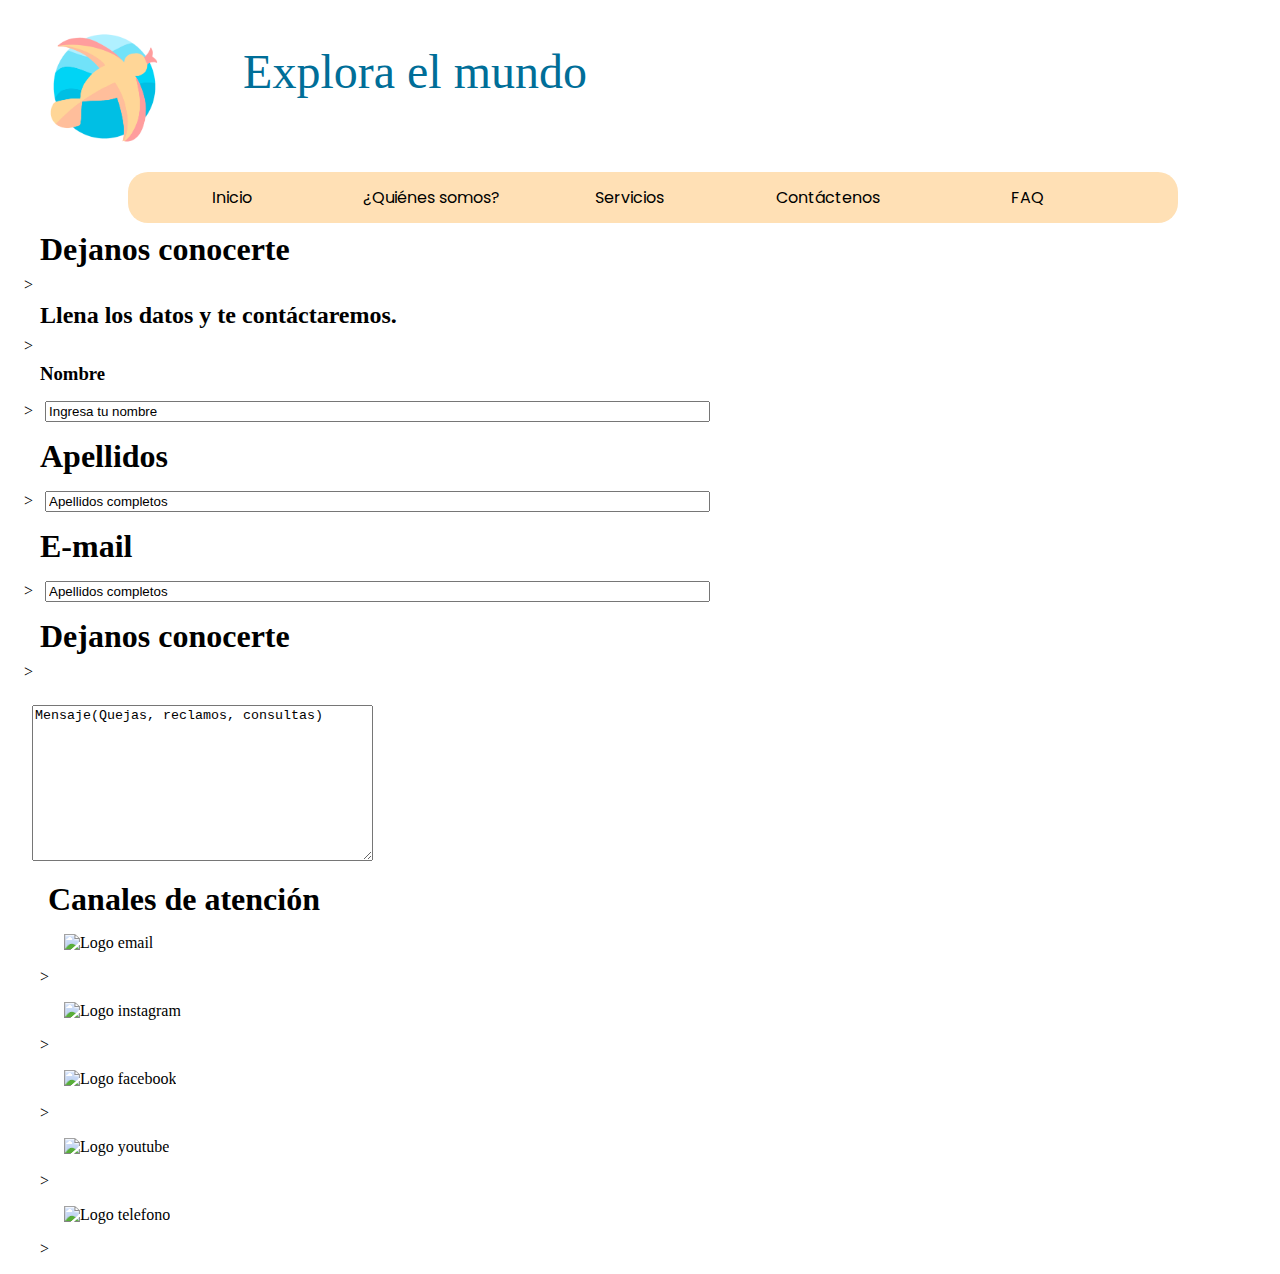
==== Pagina/Contactanos.html @ cf66cef7 "cambios gelen-contacto" ====
<!DOCTYPE html>
<html lang="en">

<!--Metadatos para enlazar la página a buscadores e indizadores-->
<head>
    <meta charset="utf-8">
    <meta http-equiv="X-UA-Compatible" content="IE=edge">
    <meta name="viewport" content="width=device-width, initial-scale=1.0">
    <meta name="keywords" content="contacto, agencia de viajes, inquietudes, sugerencias ">
    <meta name="author" content="Explora el mundo" />
    <meta name="copyright" content="Propietario del copyright" />
    <meta http-equiv="cache-control" content = "no-cache"/> <!--Para actualizar el contenido desde los servidores frecuentemente-->
    <meta http-equiv="expires" content="86400"/> <!--El almacenamiento temporal se realiza con tiempom nlitite en los servidores y luego deben de renovar la peticion-->
    <meta http-equiv="expires" content="Sat, 07 Feb 2016 00:00:00 GMT"/>
    <meta name = "robots" content="noindex"/> <!--Envia una peticion a los buscadores para que el contenido no sea indizado-->
    <title>Contacto</title>
    <link href="../Estilos/styles.css" rel="stylesheet" type="text/css">
</head>


<body>
    <div title="2.1 Header" class="col-lg-12">

        <div title="2.1.1 Logo y titulo" class="col-12 row">
            <div title=" 2.1.1.1 Logo" class="col-lg-1 col-md-2">
                <img alt="Logo explora el mundo" src="../Imagenes/Logo.png" width="112px" />
            </div>
            <div title="2.1.1.2. Titulo" class="col-lg-11 Titulopagina">
                Explora el mundo
            </div>
        </div>
        <div title="2.1.3. Menu" class="col-lg-10 row Barradenavegacion">
            <div title="2.1.3.1. Inicio" class="col-lg-2 col-md-12 Textogeneral">Inicio</div>
            <div title="2.1.3.2. Quienes somos" class="col-lg-3 col-md-12 Textogeneral">¿Quiénes somos?</div>
            <div title="2.1.3.3. Servicios" class="col-lg-2 col-md-12 Textogeneral">Servicios</div>
            <div title="2.1.3.4. Contactenos" class="col-lg-3 col-md-12 Textogeneral">Contáctenos</div>
            <div title="2.1.3.5. FAQ" class="col-lg-2 col-md-12 Textogeneral">FAQ</div>
            <div title="2.1.3.6. Icono cerrar" class="col-md-2 Textogeneral"></div>
        </div>
        <div title="2.1.4. Icono menu" class="col-md-1"></div>
    </div>
    
        <div title="Caja formulario" class="col-12">
            <div title="Campos datos" class="col-6">

            </div>

                <div><h1>Dejanos conocerte</h1></div>>
                <div><h2>Llena los datos y te contáctaremos.</h2></div>>

                <table>
                  <div><h3>Nombre</h3></div>>
                  <input type="text" id="name" name="Nombre"size="80" value="Ingresa tu nombre"/>
                  <div><h1>Apellidos</h1></div>>
                  <input type="text" id="surname" name="Apellidos"size="80" value="Apellidos completos"/>
                  <div><h1>E-mail</h1></div>>
                  <input type="contact" id="e-mail" name="Correo electrónico"size="80" value="Apellidos completos"/>
                  <div><h1>Dejanos conocerte</h1></div>>
                </table>

            <div title="Campo mensaje" class="col-6">

            </div>
         </div>

         <div>
            <textarea name="comentarios" rows="10" cols="40">Mensaje(Quejas, reclamos, consultas)</textarea>
         </div>
            
    </div>

    <footer>
         <div>
             <div>
                 <h1>Canales de atención</h1>
                 <div>
                     <div><img href="logoredessociales" alt="Logo email" ></div>
                 </div>>
                 <div>
                    <div><img href="logoredessociales" alt="Logo instagram" ></div>
                </div>>
                <div>
                    <div><img href="logoredessociales" alt="Logo facebook" ></div>
                </div>>
                <div>
                    <div><img href="logoredessociales" alt="Logo youtube" ></div>
                </div>>
                <div>
                    <div><img href="logoredessociales" alt="Logo telefono" ></div>
                </div>>
             </div>
         </div>

    </footer>

</body>
</html>
---- Estilos/styles.css ----
@import url('https://fonts.googleapis.com/css2?family=Fira+Sans+Condensed:wght@500&family=Poppins&display=swap');
@import url('https://fonts.googleapis.com/css2?family=Fira+Sans+Condensed:wght@500&family=Poppins:wght@700&display=swap');
@import url('https://fonts.googleapis.com/css2?family=Fira+Sans+Condensed:wght@500&family=Poppins:wght@600&display=swap');
* {
    margin: 8px;
}
.logo {
    position: absolute;
    left: 0%;
    right: 91.01%;
    top: 0%;
    bottom: 30.54%;
    background-image: "Logo.png";
}

.Titulopagina {
    font-family: "Travel Soulmates Weight";
    font-size: 48px;
    font-weight: 400;
    color: #006E98;
    padding-top: 20px;
}

.row {
    display: flex;
}

.Textogeneral {
    font-family: 'Fira Sans Condensed', sans-serif;
    font-family: 'Poppins', sans-serif;
}
.Textotitulobold{
    font-family: 'Poppins', sans-serif;
    font-weight: bold;
}
.Textogeneralsemibold{
    font-family: 'Fira Sans Condensed', sans-serif;
    font-family: 'Poppins', sans-serif;
    font-weight: 600;
    padding: 5px;
}
.Botongeneral{
    background-color: #FFB5B5;
    position: absolute;
    height: 31px;
    border-radius:20px;
    border:none;
}
.Botonvisualizacion{
    background-color: #C0C0C0F5;
    position: absolute;
    height: 31px;
    border-radius:20px;
    border:none;
}
.Barradenavegacion {
    text-align: center;
    background-color: #FFE0B5;
    padding: 5px;
    border-radius: 20px;
    margin-left: 8.33%;
    margin-right: 8.33%;
}

@media only screen and (min-width: 992px) {

    /*LARGE*/
    .col-lg-1 {
        width: 8.33%;
    }

    .col-lg-2 {
        width: 16.67%;
    }

    .col-lg-3 {
        width: 25%;
    }

    .col-lg-4 {
        width: 33.33%;
    }

    .col-lg-5 {
        width: 8.33%;
    }

    .col-lg-6 {
        width: 41.67%;
    }

    .col-lg-7 {
        width: 58.33%;
    }

    .col-lg-8 {
        width: 66.67%;
    }

    .col-lg-9 {
        width: 75%;
    }

    .col-lg-10 {
        width: 83.33%;
    }

    .col-lg-11 {
        width: 91.67%;
    }

    .col-lg-12 {
        width: 100%;
    }
}

@media only screen and (min-width: 768px) {

    /*MEDIUM*/
    .col-md-1 {
        width: 8.33%;
    }

    .col-md-2 {
        width: 16.67%;
    }

    .col-md-3 {
        width: 25%;
    }

    .col-md-4 {
        width: 33.33%;
    }

    .col-md-5 {
        width: 8.33%;
    }

    .col-md-6 {
        width: 41.67%;
    }

    .col-md-7 {
        width: 58.33%;
    }

    .col-md-8 {
        width: 66.67%;
    }

    .col-md-9 {
        width: 75%;
    }

    .col-md-10 {
        width: 83.33%;
    }

    .col-md-11 {
        width: 91.67%;
    }

    .col-md-12 {
        width: 100%;
    }
}

@media only screen and (min-width: 600px) {

    /*SMALL*/
    .col-sm-1 {
        width: 8.33%;
    }

    .col-sm-2 {
        width: 16.67%;
    }

    .col-sm-3 {
        width: 25%;
    }

    .col-sm-4 {
        width: 33.33%;
    }

    .col-sm-5 {
        width: 8.33%;
    }

    .col-sm-6 {
        width: 41.67%;
    }

    .col-sm-7 {
        width: 58.33%;
    }

    .col-sm-8 {
        width: 66.67%;
    }

    .col-sm-9 {
        width: 75%;
    }

    .col-sm-10 {
        width: 83.33%;
    }

    .col-sm-11 {
        width: 91.67%;
    }

    .col-sm-12 {
        width: 100%;
    }
}

@media only screen {

    /*GENERAL*/
    .col-1 {
        width: 8.33%;
    }

    .col-2 {
        width: 16.67%;
    }

    .col-3 {
        width: 25%;
    }

    .col-4 {
        width: 33.33%;
    }

    .col-5 {
        width: 8.33%;
    }

    .col-6 {
        width: 41.67%;
    }

    .col-7 {
        width: 58.33%;
    }

    .col-8 {
        width: 66.67%;
    }

    .col-9 {
        width: 75%;
    }

    .col-10 {
        width: 83.33%;
    }

    .col-11 {
        width: 91.67%;
    }

    .col-12 {
        width: 100%;
    }
}
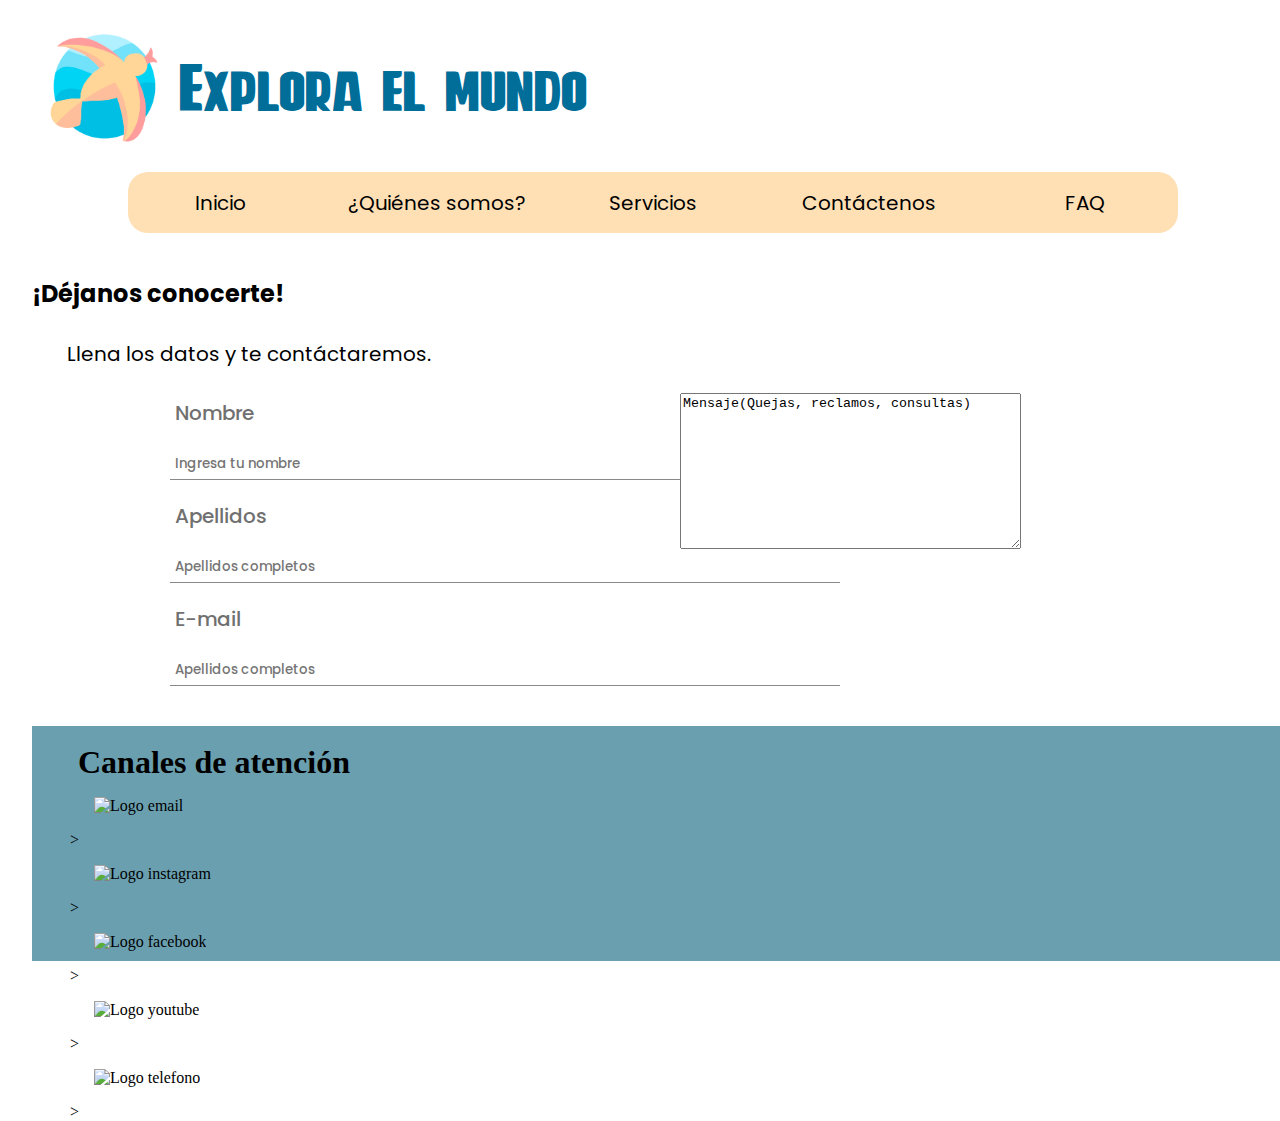
==== commit bbb86f6c: "P. contactanos!" ====
--- a/Pagina/Contactanos.html
+++ b/Pagina/Contactanos.html
@@ -2,6 +2,7 @@
 <html lang="en">
 
 <!--Metadatos para enlazar la página a buscadores e indizadores-->
+
 <head>
     <meta charset="utf-8">
     <meta http-equiv="X-UA-Compatible" content="IE=edge">
@@ -9,10 +10,13 @@
     <meta name="keywords" content="contacto, agencia de viajes, inquietudes, sugerencias ">
     <meta name="author" content="Explora el mundo" />
     <meta name="copyright" content="Propietario del copyright" />
-    <meta http-equiv="cache-control" content = "no-cache"/> <!--Para actualizar el contenido desde los servidores frecuentemente-->
-    <meta http-equiv="expires" content="86400"/> <!--El almacenamiento temporal se realiza con tiempom nlitite en los servidores y luego deben de renovar la peticion-->
-    <meta http-equiv="expires" content="Sat, 07 Feb 2016 00:00:00 GMT"/>
-    <meta name = "robots" content="noindex"/> <!--Envia una peticion a los buscadores para que el contenido no sea indizado-->
+    <meta http-equiv="cache-control" content="no-cache" />
+    <!--Para actualizar el contenido desde los servidores frecuentemente-->
+    <meta http-equiv="expires" content="86400" />
+    <!--El almacenamiento temporal se realiza con tiempom nlitite en los servidores y luego deben de renovar la peticion-->
+    <meta http-equiv="expires" content="Sat, 07 Feb 2016 00:00:00 GMT" />
+    <meta name="robots" content="noindex" />
+    <!--Envia una peticion a los buscadores para que el contenido no sea indizado-->
     <title>Contacto</title>
     <link href="../Estilos/styles.css" rel="stylesheet" type="text/css">
 </head>
@@ -29,69 +33,78 @@
                 Explora el mundo
             </div>
         </div>
-        <div title="2.1.3. Menu" class="col-lg-10 row Barradenavegacion">
-            <div title="2.1.3.1. Inicio" class="col-lg-2 col-md-12 Textogeneral">Inicio</div>
-            <div title="2.1.3.2. Quienes somos" class="col-lg-3 col-md-12 Textogeneral">¿Quiénes somos?</div>
-            <div title="2.1.3.3. Servicios" class="col-lg-2 col-md-12 Textogeneral">Servicios</div>
-            <div title="2.1.3.4. Contactenos" class="col-lg-3 col-md-12 Textogeneral">Contáctenos</div>
-            <div title="2.1.3.5. FAQ" class="col-lg-2 col-md-12 Textogeneral">FAQ</div>
-            <div title="2.1.3.6. Icono cerrar" class="col-md-2 Textogeneral"></div>
+        <div title="2.1.3. Menu" class="col-lg-10 col-md-5 Barradenavegacion rowlg">
+            <div title="2.1.3.1. Inicio" class="col-lg-2 col-md-12"><button
+                    class="BotonNavegacion col-lg-12 col-md-12 Textogeneral">Inicio</button></div>
+            <div title="2.1.3.2. Quienes somos" class="col-lg-3 col-md-12"><button
+                    class="BotonNavegacion col-lg-12 col-md-12 Textogeneral">¿Quiénes somos?</button></div>
+            <div title="2.1.3.3. Servicios" class="col-lg-2 col-md-12"><button
+                    class="BotonNavegacion col-lg-12 col-md-12 Textogeneral">Servicios</button></div>
+            <div title="2.1.3.4. Contactenos" class="col-lg-3 col-md-12"><button
+                    class="BotonNavegacion col-lg-12 col-md-12 Textogeneral">Contáctenos</button></div>
+            <div title="2.1.3.5. FAQ" class="col-lg-2 col-md-12"><button
+                    class="BotonNavegacion col-lg-12 col-md-12 Textogeneral">FAQ</button></div>
+            <!-- <div title="2.1.3.6. Icono cerrar" class="col-md-2 Textogeneral floatleft"></div> -->
         </div>
         <div title="2.1.4. Icono menu" class="col-md-1"></div>
     </div>
-    
-        <div title="Caja formulario" class="col-12">
-            <div title="Campos datos" class="col-6">
 
+
+    <div title="2.1.3.1. Inicio" class="col-lg-10">
+        <div class="Textotitulobold" style="font-size: 24px; padding-top: 35px;">¡Déjanos conocerte!</div>
+        <div class="Textogeneral" style="font-size: 20px; padding-top: 20px; padding-left: 35px;"> Llena los datos y te
+            contáctaremos.</div>
+    </div>
+
+    <div title="Caja formulario" class="col-12 rowlg">
+        <div title="Campos datos" class="col-6">
+            <div title="Campos datos" class="col-7" style="margin-left: auto;margin-right: auto;">
+                <table>
+                    <div class="Textomediumgris" style="font-size: 20px;">Nombre</div>
+                    <input type="text" id="name" name="Nombre"  placeholder="Ingresa tu nombre" size="55px" class="inputfielddatos Textomediumgris"/>
+                    <div class="Textomediumgris" style="font-size: 20px;">
+                        Apellidos
+                    </div>
+                    <input type="text " id="surname" name="Apellidos" size="55px" placeholder="Apellidos completos " class="inputfielddatos Textomediumgris" />
+                    <div class="Textomediumgris" style="font-size: 20px;">
+                        E-mail
+                    </div>
+                    <input type="contact" id="e-mail" name="Correo electrónico" size="55px" placeholder="Apellidos completos" class="inputfielddatos Textomediumgris"/>
+                </table>
             </div>
+        </div>
 
-                <div><h1>Dejanos conocerte</h1></div>>
-                <div><h2>Llena los datos y te contáctaremos.</h2></div>>
+        <div title="Campo mensaje" class="col-6">
+            <textarea name="comentarios" rows="10" cols="40">Mensaje(Quejas, reclamos, consultas)</textarea>
+        </div>
+    </div>
 
-                <table>
-                  <div><h3>Nombre</h3></div>>
-                  <input type="text" id="name" name="Nombre"size="80" value="Ingresa tu nombre"/>
-                  <div><h1>Apellidos</h1></div>>
-                  <input type="text" id="surname" name="Apellidos"size="80" value="Apellidos completos"/>
-                  <div><h1>E-mail</h1></div>>
-                  <input type="contact" id="e-mail" name="Correo electrónico"size="80" value="Apellidos completos"/>
-                  <div><h1>Dejanos conocerte</h1></div>>
-                </table>
-
-            <div title="Campo mensaje" class="col-6">
-
-            </div>
-         </div>
-
-         <div>
-            <textarea name="comentarios" rows="10" cols="40">Mensaje(Quejas, reclamos, consultas)</textarea>
-         </div>
-            
     </div>
 
     <footer>
-         <div>
-             <div>
-                 <h1>Canales de atención</h1>
-                 <div>
-                     <div><img href="logoredessociales" alt="Logo email" ></div>
-                 </div>>
-                 <div>
-                    <div><img href="logoredessociales" alt="Logo instagram" ></div>
+        <div class="footer col-12">
+            <div>
+                <h1>Canales de atención</h1>
+                <div>
+                    <div><img href="logoredessociales" alt="Logo email"></div>
                 </div>>
                 <div>
-                    <div><img href="logoredessociales" alt="Logo facebook" ></div>
+                    <div><img href="logoredessociales" alt="Logo instagram"></div>
                 </div>>
                 <div>
-                    <div><img href="logoredessociales" alt="Logo youtube" ></div>
+                    <div><img href="logoredessociales" alt="Logo facebook"></div>
                 </div>>
                 <div>
-                    <div><img href="logoredessociales" alt="Logo telefono" ></div>
+                    <div><img href="logoredessociales" alt="Logo youtube"></div>
                 </div>>
-             </div>
-         </div>
+                <div>
+                    <div><img href="logoredessociales" alt="Logo telefono"></div>
+                </div>>
+            </div>
+        </div>
 
     </footer>
 
 </body>
+
 </html>--- a/Estilos/styles.css
+++ b/Estilos/styles.css
@@ -1,9 +1,20 @@
 @import url('https://fonts.googleapis.com/css2?family=Fira+Sans+Condensed:wght@500&family=Poppins&display=swap');
 @import url('https://fonts.googleapis.com/css2?family=Fira+Sans+Condensed:wght@500&family=Poppins:wght@700&display=swap');
 @import url('https://fonts.googleapis.com/css2?family=Fira+Sans+Condensed:wght@500&family=Poppins:wght@600&display=swap');
+@import url('https://fonts.googleapis.com/css2?family=Poppins:wght@500&display=swap');
+
+@font-face {
+    font-family: 'travel_soulmates_weightRg';
+    src: url('../Fuentes/travel_soulmates_weight_-_otf-webfont.woff2') format('woff2'),
+         url('../Fuentes/travel_soulmates_weight_-_otf-webfont.woff') format('woff');
+    font-weight: normal;
+    font-style: normal;
+}
+
 * {
     margin: 8px;
 }
+
 .logo {
     position: absolute;
     left: 0%;
@@ -14,11 +25,12 @@
 }
 
 .Titulopagina {
-    font-family: "Travel Soulmates Weight";
+    font-family: "travel_soulmates_weightRg";
     font-size: 48px;
     font-weight: 400;
     color: #006E98;
-    padding-top: 20px;
+    padding-top: 40px;
+    padding-left: 20px;
 }
 
 .row {
@@ -39,6 +51,32 @@
     font-weight: 600;
     padding: 5px;
 }
+.Textomedium{
+    font-family: 'Fira Sans Condensed', sans-serif;
+    font-family: 'Poppins', sans-serif;
+    font-weight: 500;
+    padding: 5px;
+}
+.Textomediumgris{
+    
+    color:#707070;
+    font-family: 'Fira Sans Condensed', sans-serif;
+    font-family: 'Poppins', sans-serif;
+    font-weight: 500;
+    padding: 5px;
+}
+.inputfielddatos{
+    border-top: none;
+    border-right: none;
+    border-left: none;
+    border-bottom: 1px solid #898989;
+}
+.inputfielddatos:focus-visible{
+    border-top: none;
+    border-right: none;
+    border-left: none;
+    border-bottom: 1px solid #898989;
+}
 .Botongeneral{
     background-color: #FFB5B5;
     position: absolute;
@@ -46,6 +84,25 @@
     border-radius:20px;
     border:none;
 }
+
+.Botongeneral:hover {
+    background-color: #FF9494;
+    position: absolute;
+    height: 31px;
+    border-radius:20px;
+    border:none;
+  }
+
+.Botongeneral:active {
+    background-color: #FD7575;
+    position: absolute;
+    height: 31px;
+    border-radius:20px;
+    border:none;
+    color:white;
+    font-weight:bold
+  }
+
 .Botonvisualizacion{
     background-color: #C0C0C0F5;
     position: absolute;
@@ -53,18 +110,34 @@
     border-radius:20px;
     border:none;
 }
-.Barradenavegacion {
-    text-align: center;
-    background-color: #FFE0B5;
-    padding: 5px;
-    border-radius: 20px;
-    margin-left: 8.33%;
-    margin-right: 8.33%;
-}
+
+.Botonvisualizacion:hover{
+    background-color: #E0E0E0;
+    position: absolute;
+    height: 31px;
+    border-radius:20px;
+    border:none;
+}
+
+.Botonvisualizacion:active{
+    background-color: #EFEFEF;
+    position: absolute;
+    height: 31px;
+    border-radius:20px;
+    border:none;
+    color: #898989;
+}
+.footer{
+    background-color:#6A9FB0;
+    height: 225px;
+    padding-left: 30px;
+    padding-right: 30px;
+    padding-top: 10px;
+}
+
 
 @media only screen and (min-width: 992px) {
 
-    /*LARGE*/
     .col-lg-1 {
         width: 8.33%;
     }
@@ -82,11 +155,11 @@
     }
 
     .col-lg-5 {
-        width: 8.33%;
+        width: 41.67%;
     }
 
     .col-lg-6 {
-        width: 41.67%;
+        width: 50%;
     }
 
     .col-lg-7 {
@@ -112,9 +185,73 @@
     .col-lg-12 {
         width: 100%;
     }
-}
-
-@media only screen and (min-width: 768px) {
+
+    .Barradenavegacion {
+        text-align: center;
+        background-color: #FFE0B5;
+        height: 51px;
+        padding: 5px;
+        border-radius: 20px;
+        margin-left: 8.33%;
+        margin-right: 8.33%;
+    }
+
+    .BotonNavegacion{
+        background-color: #ffffff00;
+        position:relative;
+        height: 100%;
+        border-radius:15px;
+        border:none;
+        font-size: 20px;
+        margin: 0;
+        top: 50%;
+        -ms-transform: translateY(-50%);
+        transform: translateY(-50%);
+        padding-left: 0px;
+        padding-right: 0px;
+    }
+    
+    .BotonNavegacion:hover{
+        background-color: #FFB5B5;
+        position:relative;
+        height: 100%;
+        border-radius:15px;
+        border:none;
+        color:white;
+        font-weight:bold;
+        font-size: 20px;
+        margin: 0;
+        top: 50%;
+        -ms-transform: translateY(-50%);
+        transform: translateY(-50%);
+        padding-left: 0px;
+        padding-right: 0px;
+    }
+    
+    .BotonNavegacion:active{
+        background-color: #FF9494;
+        position:relative;
+        height: 100%;
+        border-radius:15px;
+        border:none;
+        color:white;
+        font-weight:bold;
+        font-size: 20px;
+        margin: 0;
+        top: 50%;
+        -ms-transform: translateY(-50%);
+        transform: translateY(-50%);
+        padding-left: 0px;
+        padding-right: 0px;
+        
+    }
+
+    .rowlg{
+        display: flex;
+    }
+}
+
+@media only screen and (max-width: 992px) {
 
     /*MEDIUM*/
     .col-md-1 {
@@ -134,11 +271,11 @@
     }
 
     .col-md-5 {
-        width: 8.33%;
+        width: 41.67%;
     }
 
     .col-md-6 {
-        width: 41.67%;
+        width: 50%;
     }
 
     .col-md-7 {
@@ -164,9 +301,66 @@
     .col-md-12 {
         width: 100%;
     }
-}
-
-@media only screen and (min-width: 600px) {
+
+    .Barradenavegacion {
+        text-align: center;
+        background-color: #FFE0B5;
+        height: auto;
+        padding: 5px;
+        margin: 1px;
+        align-items: center;
+        vertical-align: middle;
+        border-radius: 20px;
+    }
+    .BotonNavegacion{
+        background-color: #ffffff00;
+        position:relative;
+        height: auto;
+        border-radius:15px;
+        border:none;
+        font-size: 20px;
+        margin: 0;
+        top: 50%;
+        -ms-transform: translateY(-50%);
+        transform: translateY(-50%);
+        padding:3px;
+    }
+    
+    .BotonNavegacion:hover{
+        background-color: #FFB5B5;
+        position:relative;
+        height: auto;
+        border-radius:15px;
+        border:none;
+        color:white;
+        font-weight:bold;
+        font-size: 20px;
+        margin: 0;
+        top: 50%;
+        -ms-transform: translateY(-50%);
+        transform: translateY(-50%);
+        padding:3px;
+    }
+    
+    .BotonNavegacion:active{
+        background-color: #FF9494;
+        position:relative;
+        height: auto;
+        border-radius:15px;
+        border:none;
+        color:white;
+        font-weight:bold;
+        font-size: 20px;
+        margin: 0;
+        top: 50%;
+        -ms-transform: translateY(-50%);
+        transform: translateY(-50%);
+        padding:3px;
+        
+    }
+}
+
+@media only screen and (max-width: 720px) {
 
     /*SMALL*/
     .col-sm-1 {
@@ -186,11 +380,11 @@
     }
 
     .col-sm-5 {
-        width: 8.33%;
+        width: 41.67%;
     }
 
     .col-sm-6 {
-        width: 41.67%;
+        width: 50%;
     }
 
     .col-sm-7 {
@@ -238,11 +432,11 @@
     }
 
     .col-5 {
-        width: 8.33%;
+        width: 41.67%;
     }
 
     .col-6 {
-        width: 41.67%;
+        width: 50%;
     }
 
     .col-7 {
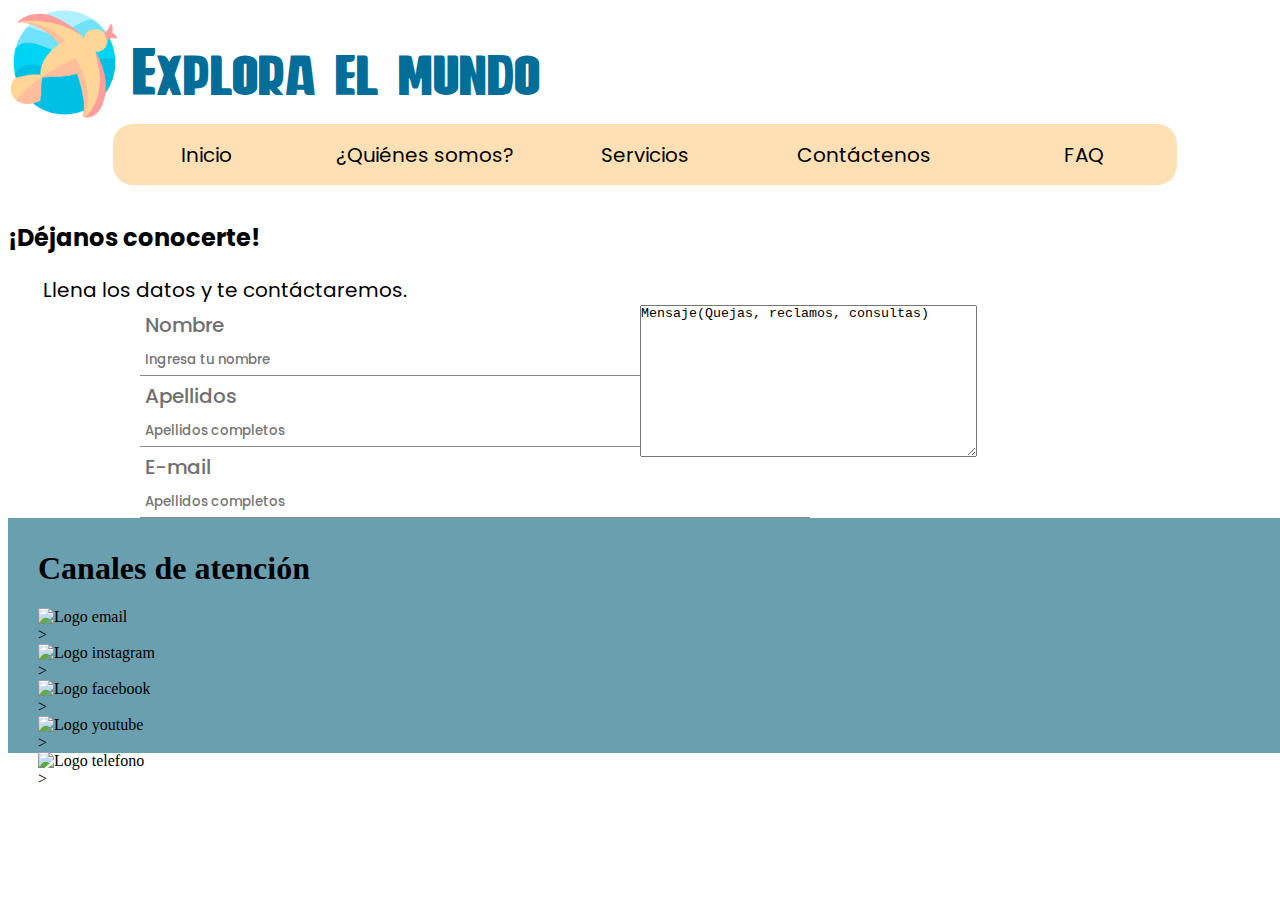
==== commit fb355711: "holi" ====
--- a/Pagina/Contactanos.html
+++ b/Pagina/Contactanos.html
@@ -33,7 +33,7 @@
                 Explora el mundo
             </div>
         </div>
-        <div title="2.1.3. Menu" class="col-lg-10 col-md-5 Barradenavegacion rowlg">
+        <div title="2.1.3. Menu" class="col-lg-10 col-md-5 Barradenavegacion rowlg" >
             <div title="2.1.3.1. Inicio" class="col-lg-2 col-md-12"><button
                     class="BotonNavegacion col-lg-12 col-md-12 Textogeneral">Inicio</button></div>
             <div title="2.1.3.2. Quienes somos" class="col-lg-3 col-md-12"><button
--- a/Estilos/styles.css
+++ b/Estilos/styles.css
@@ -12,7 +12,7 @@
 }
 
 * {
-    margin: 8px;
+    padding: 0px;
 }
 
 .logo {
@@ -78,7 +78,7 @@
     border-bottom: 1px solid #898989;
 }
 .Botongeneral{
-    background-color: #FFB5B5;
+   
     position: absolute;
     height: 31px;
     border-radius:20px;
@@ -86,13 +86,18 @@
 }
 
 .Botongeneral:hover {
-    background-color: #FF9494;
+
     position: absolute;
     height: 31px;
     border-radius:20px;
     border:none;
   }
-
+.Botongeneral, .BotonNavegacion:hover{
+    background-color: #FFB5B5 ;
+}
+.Botongeneral:hover, .BotonNavegacion:active{
+    background-color: #FF9494;
+}
 .Botongeneral:active {
     background-color: #FD7575;
     position: absolute;
@@ -135,6 +140,71 @@
     padding-top: 10px;
 }
 
+
+.Barratextoindex{
+    position: relative;
+    height: 15%;
+    top: -100px;
+    background: rgba(100, 200, 255, 0.85);
+    border-radius: 29px;
+}
+.Barradenavegacionlistaplanes {
+    text-align: center;
+    background-color: #FFE0B5;
+    height: 51px;
+    padding: 5px;
+    border-radius: 20px;
+    margin-left: 7%;
+    margin-right: 5%;
+    margin-top: 2%;
+}
+
+.banner-home{
+    background: url('../Imagenes/Atomo_Imagen_Fondo\ planes_Planes\ pareja_Default.png');
+    height: 700px;
+    background-size: cover;
+    background-repeat: no-repeat;
+}
+
+.imagen-listaplanes{
+    width: 290px;
+    border-radius: 10px;
+    padding: 2px;
+}
+.RecuadroMV{
+    /*text-align: center;*/
+    background-color: #fff3e3;
+    border-color: #757575;
+    width: 20px;
+    height: 230px;
+    padding: 5px;
+    border-radius: 20px;
+    margin-left: 2%;
+    margin-top: 10%;
+}
+
+.RecuadroNosotros{
+    background-color: #fff3e3;
+    border-color: #e0e0e0;
+    width: 20px;
+    height: 230px;
+    padding: 5px;
+    border-radius: 20px;
+    margin-left: 2%;
+    margin-top: 5.5%;
+}
+.imagenes-quienessomos{
+    border-radius: 20px;
+    padding: 2px;
+}
+
+.CuadroTipoPlan{
+    size: relative;
+    border: 6px solid #9BE1F8;
+    box-sizing: border-box;
+    border-radius: 15px;
+    height: 100%;
+}
 
 @media only screen and (min-width: 992px) {
 
@@ -212,7 +282,6 @@
     }
     
     .BotonNavegacion:hover{
-        background-color: #FFB5B5;
         position:relative;
         height: 100%;
         border-radius:15px;
@@ -229,7 +298,6 @@
     }
     
     .BotonNavegacion:active{
-        background-color: #FF9494;
         position:relative;
         height: 100%;
         border-radius:15px;
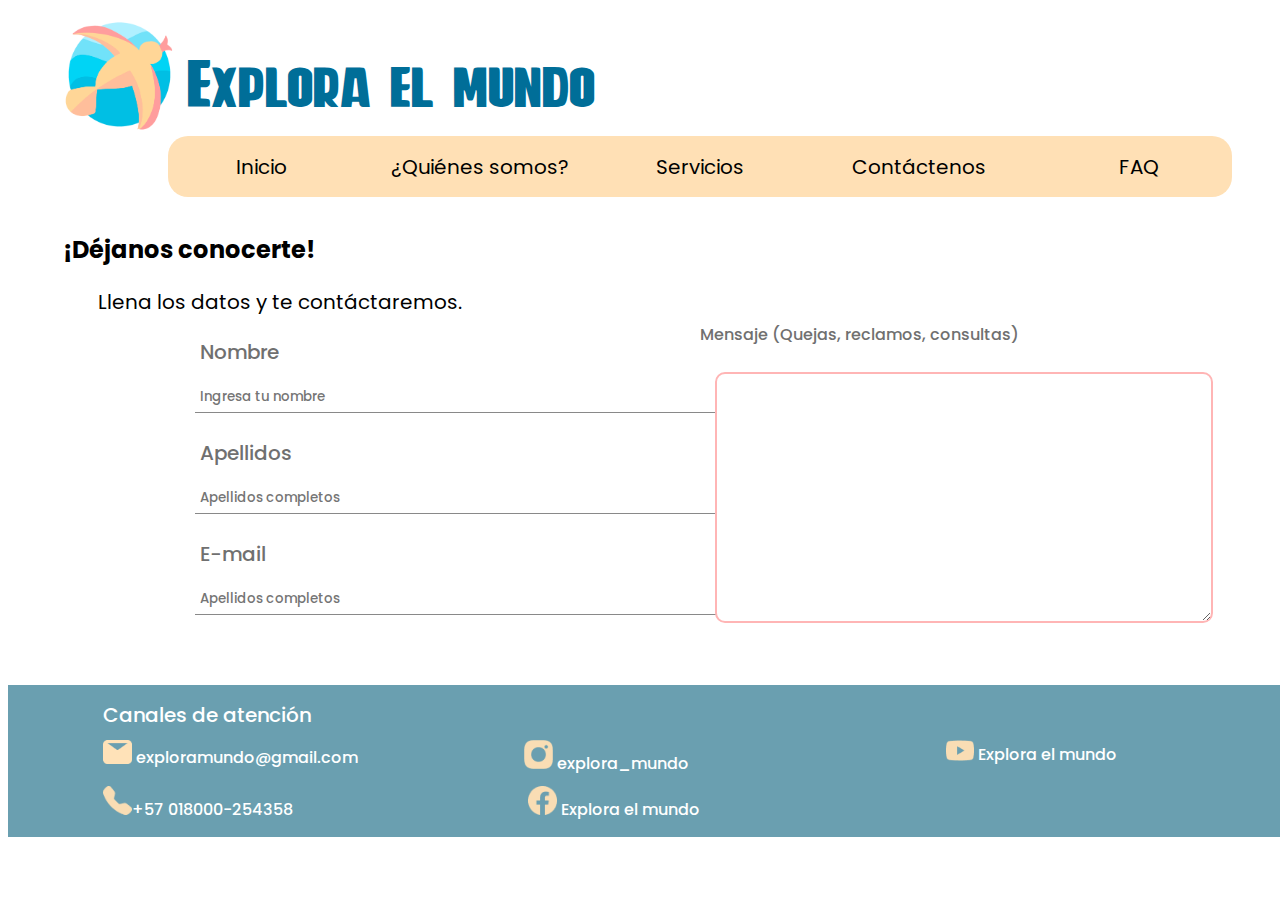
==== commit bf013eac: "Contacto detalles" ====
--- a/Pagina/Contactanos.html
+++ b/Pagina/Contactanos.html
@@ -23,88 +23,85 @@
 
 
 <body>
-    <div title="2.1 Header" class="col-lg-12">
+    <div title="3.Lista planes"  class="col-12" style="margin: 20px 55px 20px 55px;">
+        <div title="2.1 Header" class="col-lg-12">
 
-        <div title="2.1.1 Logo y titulo" class="col-12 row">
-            <div title=" 2.1.1.1 Logo" class="col-lg-1 col-md-2">
-                <img alt="Logo explora el mundo" src="../Imagenes/Logo.png" width="112px" />
+            <div title="2.1.1 Logo y titulo" class="col-12 row">
+                <div title=" 2.1.1.1 Logo" class="col-lg-1 col-md-2">
+                    <img alt="Logo explora el mundo" src="../Imagenes/Logo.png" width="112px" />
+                </div>
+                <div title="2.1.1.2. Titulo" class="col-lg-11 Titulopagina">
+                    Explora el mundo
+                </div>
             </div>
-            <div title="2.1.1.2. Titulo" class="col-lg-11 Titulopagina">
-                Explora el mundo
+            <div title="2.1.3. Menu" class="col-lg-10 col-md-5 Barradenavegacion rowlg" >
+                <div title="2.1.3.1. Inicio" class="col-lg-2 col-md-12"><button
+                        class="BotonNavegacion col-lg-12 col-md-12 Textogeneral">Inicio</button></div>
+                <div title="2.1.3.2. Quienes somos" class="col-lg-3 col-md-12"><button
+                        class="BotonNavegacion col-lg-12 col-md-12 Textogeneral">¿Quiénes somos?</button></div>
+                <div title="2.1.3.3. Servicios" class="col-lg-2 col-md-12"><button
+                        class="BotonNavegacion col-lg-12 col-md-12 Textogeneral">Servicios</button></div>
+                <div title="2.1.3.4. Contactenos" class="col-lg-3 col-md-12"><button
+                        class="BotonNavegacion col-lg-12 col-md-12 Textogeneral">Contáctenos</button></div>
+                <div title="2.1.3.5. FAQ" class="col-lg-2 col-md-12"><button
+                        class="BotonNavegacion col-lg-12 col-md-12 Textogeneral">FAQ</button></div>
+                <!-- <div title="2.1.3.6. Icono cerrar" class="col-md-2 Textogeneral floatleft"></div> -->
+            </div>
+            <div title="2.1.4. Icono menu" class="col-md-1"></div>
+        </div>
+    
+    
+        <div title="2.1.3.1. Inicio" class="col-lg-10">
+            <div class="Textotitulobold" style="font-size: 24px; padding-top: 35px;">¡Déjanos conocerte!</div>
+            <div class="Textogeneral" style="font-size: 20px; padding-top: 20px; padding-left: 35px;"> Llena los datos y te
+                contáctaremos.</div>
+        </div>
+    
+        <div title="Caja formulario" class="col-12 rowlg">
+            <div title="Campos datos" class="col-6">
+                <div title="Campos datos " class="col-7 Campodatosuser">
+                    <table>
+                        <div class="Textomediumgris" style="font-size: 20px; margin-top: 10px;">Nombre</div>
+                        <input type="text" id="name" name="Nombre"  placeholder="Ingresa tu nombre" size="55px" class="inputfielddatos Textomediumgris"/>
+                        <div class="Textomediumgris" style="font-size: 20px;">
+                            Apellidos
+                        </div>
+                        <input type="text " id="surname" name="Apellidos" size="55px" placeholder="Apellidos completos " class="inputfielddatos Textomediumgris" />
+                        <div class="Textomediumgris" style="font-size: 20px;">
+                            E-mail
+                        </div>
+                        <input type="contact" id="e-mail" name="Correo electrónico" size="55px" placeholder="Apellidos completos" class="inputfielddatos Textomediumgris"/>
+                    </table>
+                </div>
+            </div>
+    
+            <div title="Campo mensaje" class="col-6 ">
+                <div class="col-12 Textomediumgris"> Mensaje (Quejas, reclamos, consultas) </div>
+                <textarea name="comentarios" rows="10" cols="40" placeholder="Mensaje(Quejas, reclamos, consultas)"  class="inputfieldmensaje Textogeneral">  </textarea> 
             </div>
         </div>
-        <div title="2.1.3. Menu" class="col-lg-10 col-md-5 Barradenavegacion rowlg" >
-            <div title="2.1.3.1. Inicio" class="col-lg-2 col-md-12"><button
-                    class="BotonNavegacion col-lg-12 col-md-12 Textogeneral">Inicio</button></div>
-            <div title="2.1.3.2. Quienes somos" class="col-lg-3 col-md-12"><button
-                    class="BotonNavegacion col-lg-12 col-md-12 Textogeneral">¿Quiénes somos?</button></div>
-            <div title="2.1.3.3. Servicios" class="col-lg-2 col-md-12"><button
-                    class="BotonNavegacion col-lg-12 col-md-12 Textogeneral">Servicios</button></div>
-            <div title="2.1.3.4. Contactenos" class="col-lg-3 col-md-12"><button
-                    class="BotonNavegacion col-lg-12 col-md-12 Textogeneral">Contáctenos</button></div>
-            <div title="2.1.3.5. FAQ" class="col-lg-2 col-md-12"><button
-                    class="BotonNavegacion col-lg-12 col-md-12 Textogeneral">FAQ</button></div>
-            <!-- <div title="2.1.3.6. Icono cerrar" class="col-md-2 Textogeneral floatleft"></div> -->
-        </div>
-        <div title="2.1.4. Icono menu" class="col-md-1"></div>
+    
     </div>
+    
+        <footer>
+            <div class="footer col-12">
 
-
-    <div title="2.1.3.1. Inicio" class="col-lg-10">
-        <div class="Textotitulobold" style="font-size: 24px; padding-top: 35px;">¡Déjanos conocerte!</div>
-        <div class="Textogeneral" style="font-size: 20px; padding-top: 20px; padding-left: 35px;"> Llena los datos y te
-            contáctaremos.</div>
-    </div>
-
-    <div title="Caja formulario" class="col-12 rowlg">
-        <div title="Campos datos" class="col-6">
-            <div title="Campos datos" class="col-7" style="margin-left: auto;margin-right: auto;">
-                <table>
-                    <div class="Textomediumgris" style="font-size: 20px;">Nombre</div>
-                    <input type="text" id="name" name="Nombre"  placeholder="Ingresa tu nombre" size="55px" class="inputfielddatos Textomediumgris"/>
-                    <div class="Textomediumgris" style="font-size: 20px;">
-                        Apellidos
+                    <div class= "Textomediumblanco" style="font-size: 20px;">Canales de atención</div>
+                    <div class="col-12 rowlg"> 
+                        <!-- <img alt="Icono 360" src="../Imagenes/Default.png" width="50%" /></div> -->
+                        <div class="col-4 Textomediumblanco" style="font-size: 16px;"><img alt="Logo email" src="../Imagenes/icono email.png" width="7%"> exploramundo@gmail.com</div>
+                        <div class="col-4 Textomediumblanco" ><img alt="Logo instagram" src="../Imagenes/icono instagram.png" width="7%">  explora_mundo</div>
+                        <div class="col-4 Textomediumblanco" ><img alt="Logo youtube" src="../Imagenes/icono youtube.png" width="7%">  Explora el mundo</div>
+                        
                     </div>
-                    <input type="text " id="surname" name="Apellidos" size="55px" placeholder="Apellidos completos " class="inputfielddatos Textomediumgris" />
-                    <div class="Textomediumgris" style="font-size: 20px;">
-                        E-mail
+                    <div class="col-12 rowlg">
+                        <div class="col-4 Textomediumblanco" style="font-size: 16px;"><img alt="Logo telefono" src="../Imagenes/icono telefono.png" width="7%">+57 018000-254358</div>
+                        <div class="col-4 Textomediumblanco" style="font-size: 16px;"><img alt="Logo facebook" src="../Imagenes/icono facebook.png" width="7%"> Explora el mundo</div>
+                        <div class="col-4"></div>
                     </div>
-                    <input type="contact" id="e-mail" name="Correo electrónico" size="55px" placeholder="Apellidos completos" class="inputfielddatos Textomediumgris"/>
-                </table>
             </div>
-        </div>
-
-        <div title="Campo mensaje" class="col-6">
-            <textarea name="comentarios" rows="10" cols="40">Mensaje(Quejas, reclamos, consultas)</textarea>
-        </div>
-    </div>
-
-    </div>
-
-    <footer>
-        <div class="footer col-12">
-            <div>
-                <h1>Canales de atención</h1>
-                <div>
-                    <div><img href="logoredessociales" alt="Logo email"></div>
-                </div>>
-                <div>
-                    <div><img href="logoredessociales" alt="Logo instagram"></div>
-                </div>>
-                <div>
-                    <div><img href="logoredessociales" alt="Logo facebook"></div>
-                </div>>
-                <div>
-                    <div><img href="logoredessociales" alt="Logo youtube"></div>
-                </div>>
-                <div>
-                    <div><img href="logoredessociales" alt="Logo telefono"></div>
-                </div>>
-            </div>
-        </div>
-
-    </footer>
-
+        </footer>
+    
 </body>
 
 </html>--- a/Estilos/styles.css
+++ b/Estilos/styles.css
@@ -65,17 +65,34 @@
     font-weight: 500;
     padding: 5px;
 }
+.Textomediumblanco{
+    color: white;
+    font-family: 'Fira Sans Condensed', sans-serif;
+    font-family: 'Poppins', sans-serif;
+    font-weight: 500;
+    padding: 5px;
+}
 .inputfielddatos{
     border-top: none;
     border-right: none;
     border-left: none;
     border-bottom: 1px solid #898989;
+    margin-bottom: 20px;
+    margin-top:10px;
 }
 .inputfielddatos:focus-visible{
     border-top: none;
     border-right: none;
     border-left: none;
     border-bottom: 1px solid #898989;
+}
+.inputfieldmensaje{
+    border: 2px solid #FFB5B5;
+    border-radius: 10px;
+    margin: 20px;
+    width: 75%;
+    height: 65%;
+    padding: 10px;
 }
 .Botongeneral{
    
@@ -134,10 +151,10 @@
 }
 .footer{
     background-color:#6A9FB0;
-    height: 225px;
-    padding-left: 30px;
-    padding-right: 30px;
+    padding-left: 90px;
+    padding-right: 90px;
     padding-top: 10px;
+    padding-bottom: 10px;
 }
 
 
@@ -172,7 +189,6 @@
     padding: 2px;
 }
 .RecuadroMV{
-    /*text-align: center;*/
     background-color: #fff3e3;
     border-color: #757575;
     width: 20px;
@@ -191,19 +207,45 @@
     padding: 5px;
     border-radius: 20px;
     margin-left: 2%;
-    margin-top: 5.5%;
+    margin-top: 5.2%;
 }
 .imagenes-quienessomos{
+    position:center;
+    width: 290px;
     border-radius: 20px;
     padding: 2px;
 }
+.imagen-nuetroequipo{
+    width: 200px;
+    border-radius: 20px;
+    padding: 2px;
+}
+.posicion-banner{
+    height: 519px;
+    position: relative;
+    display: block;
+}
+.ubicacion-texto{
+    position: absolute;
+    float: right;
+    left:45%;
+    right: 0;
+    bottom: 20%;
+}
 
 .CuadroTipoPlan{
     size: relative;
+    height: 100%;
     border: 6px solid #9BE1F8;
     box-sizing: border-box;
     border-radius: 15px;
-    height: 100%;
+}
+
+.Campodatosuser{
+    margin-left: auto;
+    margin-right: auto;
+    margin-top: 15px;
+    margin-bottom: 30px;
 }
 
 @media only screen and (min-width: 992px) {
